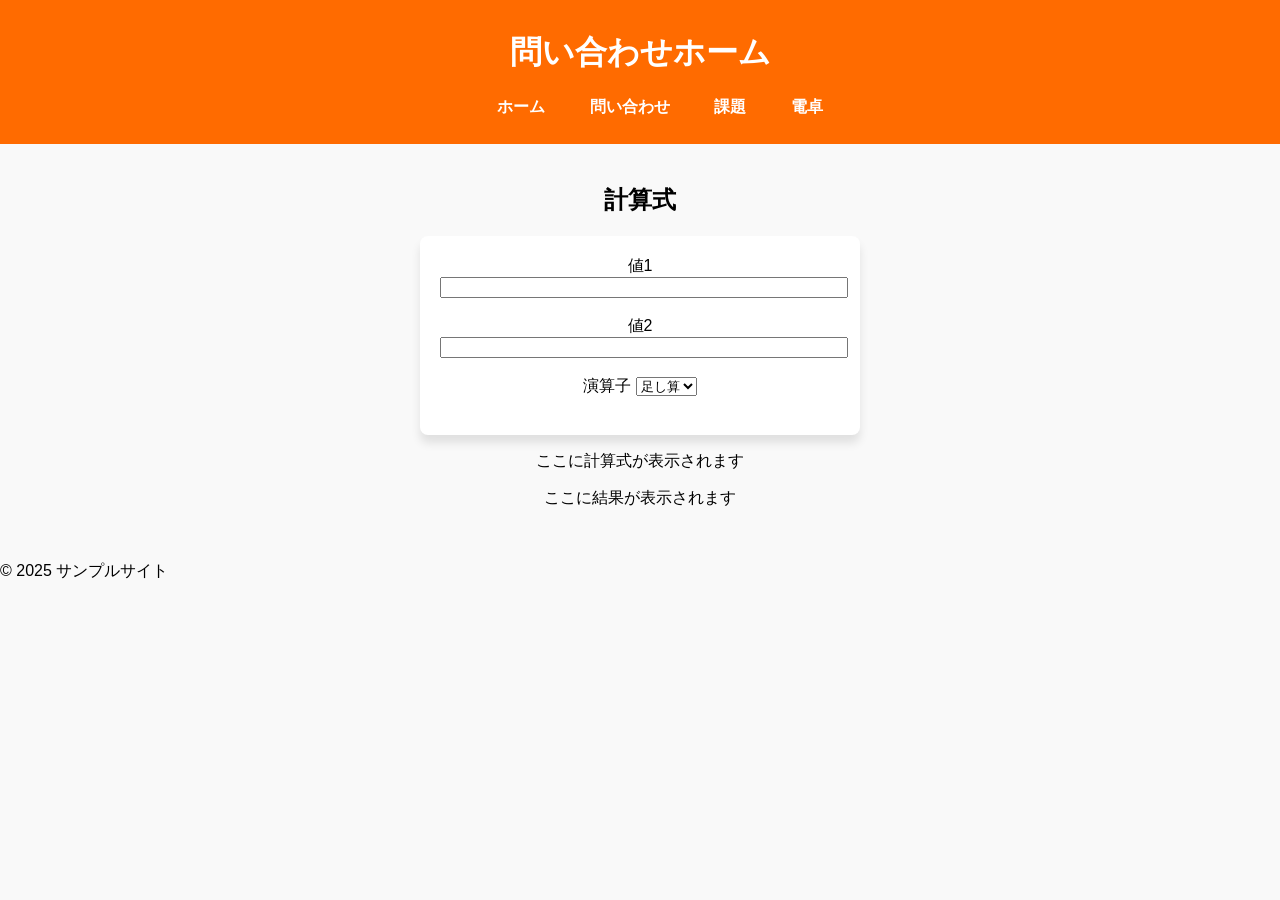
==== start-folder/calculate.html @ a791fda1 "week" ====
<!DOCTYPE html>
<html lang="ja">
<head>
    <meta charset="UTF-8">
    <meta name="viewport" content="width=device-width, initial-scale=1.0">
    <title>問い合わせ</title>
    <link rel="stylesheet" href="css/style.css">
</head>
<body>
    <header>
        <h1>問い合わせホーム</h1>
        <nav>
            <ul class="nav-list">
                <li><a href="../index.html">ホーム</a></li>
                <li><a href="contact.html">問い合わせ</a></li>
                <li><a href="work.html">課題</a></li>
                <li><a href="calculate.html">電卓</a></li>
            </ul>
        </nav>
    </header>
    <main>
        <section class="contact-form">
            <h2>計算式</h2>
            <form id="calcform" action="#" method="POST">
                <label for="value1">値1</label>
                <input type="number" id="value1"><br>

                <label for="value2">値2</label>
                <input type="number" id="value2"><br>

                <label for="choice">演算子</label>
                <select name="choice" id="choice">
                    <option value="addition">足し算</option>
                    <option value="subtraction">引き算</option>
                    <option value="multiplication">掛け算</option>
                    <option value="division">割り算</option>
                </select><br><br>
            </form>
            <p id="formula">ここに計算式が表示されます</p>
            <p id="result">ここに結果が表示されます</p>
        </section>
    </main>
    <footer>
        <p>&copy; 2025 サンプルサイト</p>
    </footer>
    <script src="Javascript/calcilate.js"></script>
</body>
</html>
---- start-folder/css/style.css ----
body{
    font-family: Arial, sans-serif;
    margin: 0;
    background-color: #f9f9f9;
}

header{
    background-color: #ff6b00;
    color: white;
    padding: 10px 0;
    text-align: center;
}

.nav ul {
    padding: 0;
}

.nav-list {
    list-style: none;
    text-align: center;
}

.nav-list li {
    display:inline;
    margin: 0 20px;
}

.nav-list li a {
    color: white;
    text-decoration: none;
    font-weight: bold;
}

main {
    padding: 20px;
    text-align: center;
}

form {
    max-width: 400px;
    margin: auto;
    background: white;
    padding: 20px;
    border-radius: 8px;
    box-shadow: 0px 8px 10px rgba(0, 0, 0,0.1);
}

label, input, textarea, button {
    width: 100%;
    margin-bottom: 18px;
}

button {
    background-color: #ff6b00;
    color: white;
    padding: 10px;
    border: none;
    border-radius: 5px;
    cursor: pointer;
}
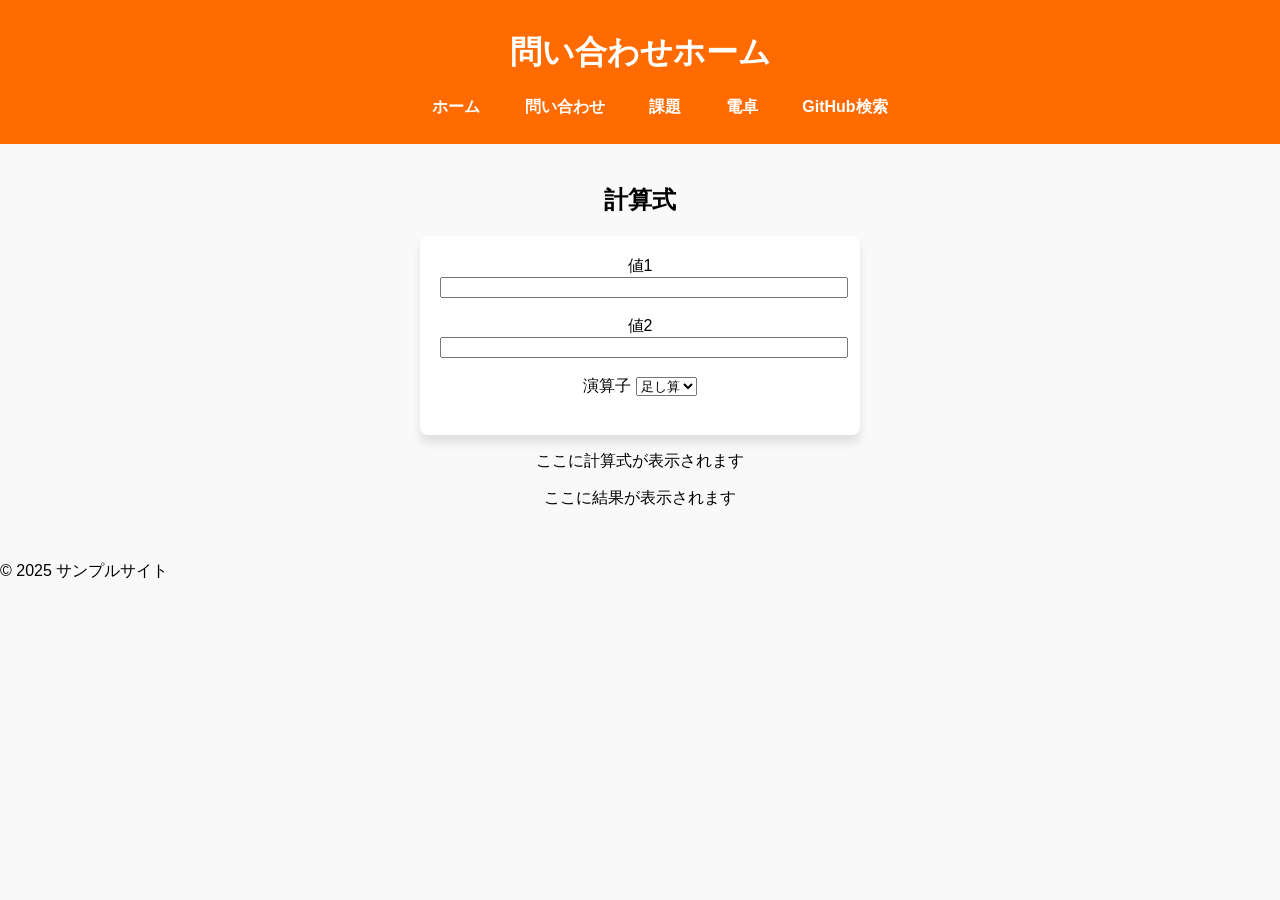
==== commit 354ffc2e: "week.js" ====
--- a/start-folder/calculate.html
+++ b/start-folder/calculate.html
@@ -15,6 +15,7 @@
                 <li><a href="contact.html">問い合わせ</a></li>
                 <li><a href="work.html">課題</a></li>
                 <li><a href="calculate.html">電卓</a></li>
+                <li><a href="Javascript/githubresearch.js">GitHub検索</a></li>
             </ul>
         </nav>
     </header>
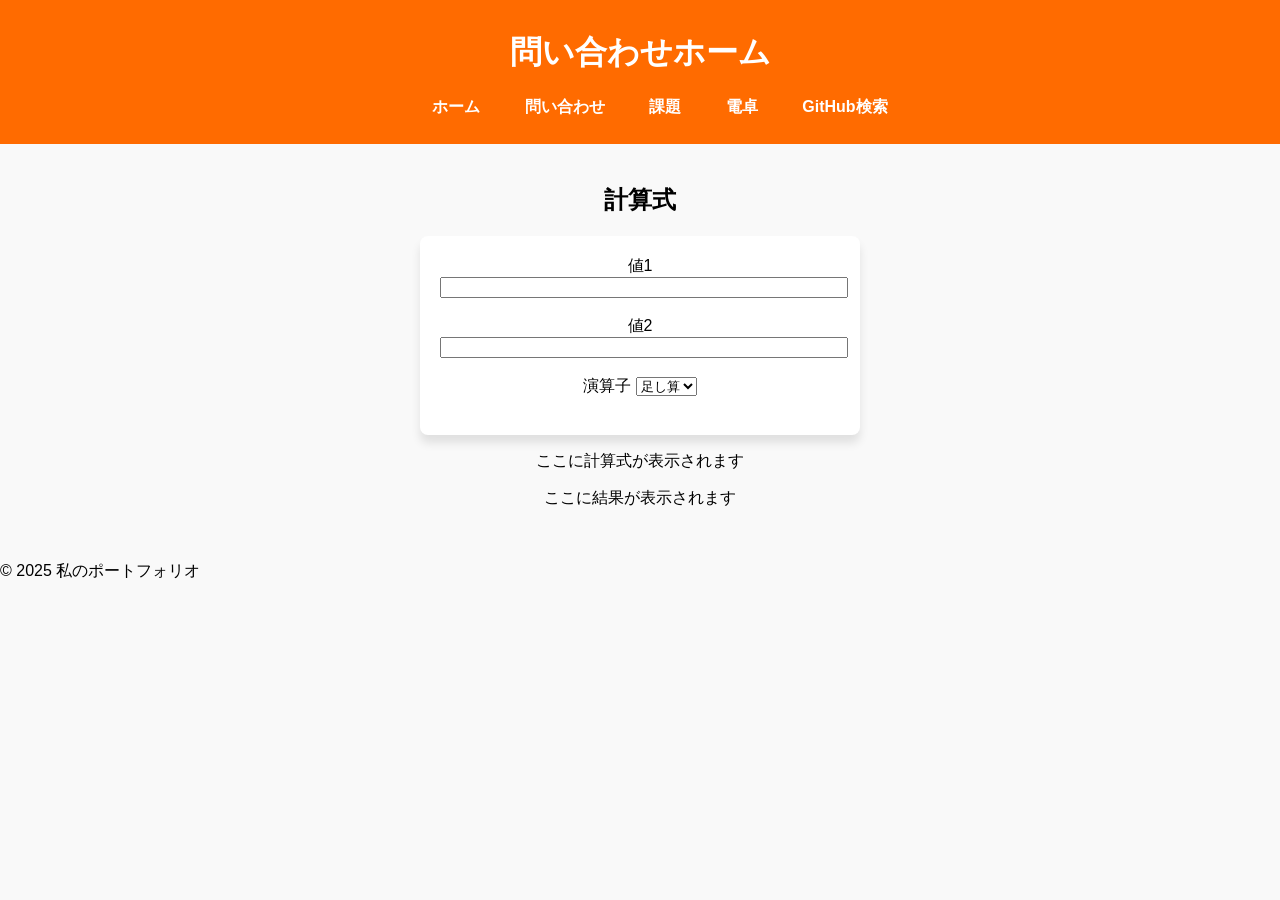
==== commit 76d32448: "week2" ====
--- a/start-folder/calculate.html
+++ b/start-folder/calculate.html
@@ -15,7 +15,7 @@
                 <li><a href="contact.html">問い合わせ</a></li>
                 <li><a href="work.html">課題</a></li>
                 <li><a href="calculate.html">電卓</a></li>
-                <li><a href="Javascript/githubresearch.js">GitHub検索</a></li>
+                <li><a href="githubsearch.html">GitHub検索</a></li>
             </ul>
         </nav>
     </header>
@@ -42,7 +42,7 @@
         </section>
     </main>
     <footer>
-        <p>&copy; 2025 サンプルサイト</p>
+        <p>&copy; 2025 私のポートフォリオ</p>
     </footer>
     <script src="Javascript/calcilate.js"></script>
 </body>
